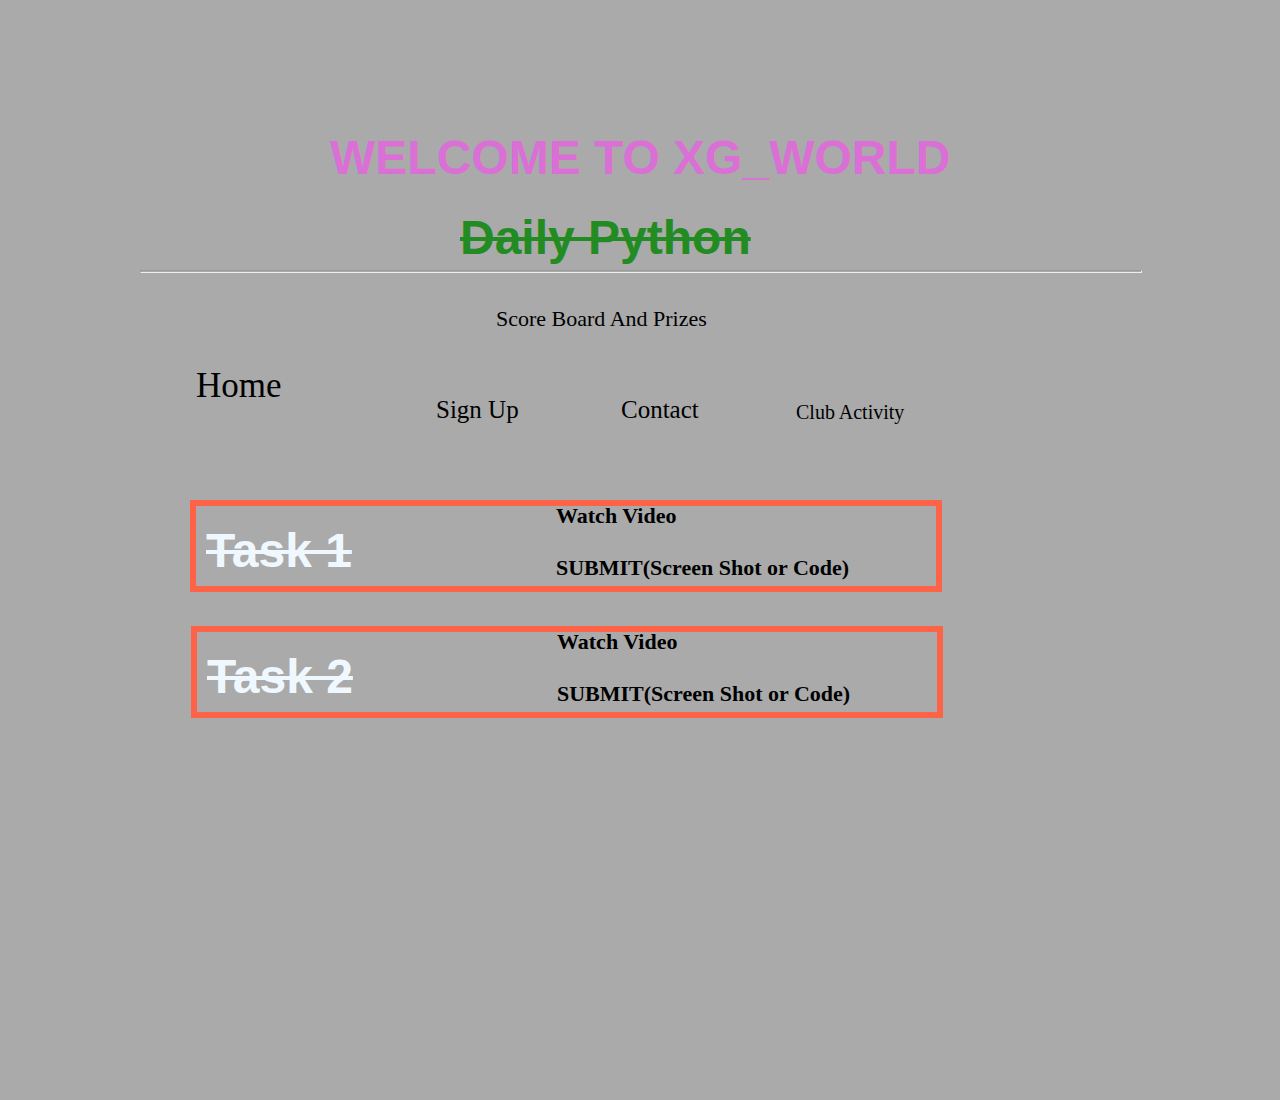
==== task.html @ b4821e2e "Add files via upload" ====
<! Doctype html>
<html>
<head>
  <title>Tasks</title>
  <meta charset="UTF-8">
  <meta name="viewpoint" content="width=device-width, intial-scale=1.0">
  <meta http-equiv="X-UA-Compatible" content="ie=edge">
  <link rel="stylesheet" href="taskStyle.css">
  <link rel="stylesheet" href="https://use.fontawesome.com/releases/v5.3.1/css/all.css" integrity="sha384-mzrmE5qonljUremFsqc01SB46JvROS7bZs3IO2EmfFsd15uHvIt+Y8vEf7N7fWAU" crossorigin="anonymous">
  <link rel="stylesheet" href="https://use.fontawesome.com/releases/v5.4.2/css/all.css" integrity="sha384-/rXc/GQVaYpyDdyxK+ecHPVYJSN9bmVFBvjA/9eOB+pb3F2w2N6fc5qB9Ew5yIns" crossorigin="anonymous">
  <link rel="stylesheet" href="https://use.fontawesome.com/releases/v5.4.2/css/all.css" integrity="sha384-/rXc/GQVaYpyDdyxK+ecHPVYJSN9bmVFBvjA/9eOB+pb3F2w2N6fc5qB9Ew5yIns" crossorigin="anonymous">
  <link rel="stylesheet" href="https://use.fontawesome.com/releases/v5.4.2/css/all.css" integrity="sha384-/rXc/GQVaYpyDdyxK+ecHPVYJSN9bmVFBvjA/9eOB+pb3F2w2N6fc5qB9Ew5yIns" crossorigin="anonymous">
  <link rel="stylesheet" href="https://use.fontawesome.com/releases/v5.5.0/css/all.css" integrity="sha384-B4dIYHKNBt8Bc12p+WXckhzcICo0wtJAoU8YZTY5qE0Id1GSseTk6S+L3BlXeVIU" crossorigin="anonymous">
   <link rel="stylesheet" href="https://use.fontawesome.com/releases/v5.5.0/css/all.css" integrity="sha384-B4dIYHKNBt8Bc12p+WXckhzcICo0wtJAoU8YZTY5qE0Id1GSseTk6S+L3BlXeVIU" crossorigin="anonymous">
   <link rel="stylesheet" href="https://use.fontawesome.com/releases/v5.5.0/css/all.css" integrity="sha384-B4dIYHKNBt8Bc12p+WXckhzcICo0wtJAoU8YZTY5qE0Id1GSseTk6S+L3BlXeVIU" crossorigin="anonymous">
   <link rel="stylesheet" href="https://use.fontawesome.com/releases/v5.5.0/css/all.css" integrity="sha384-B4dIYHKNBt8Bc12p+WXckhzcICo0wtJAoU8YZTY5qE0Id1GSseTk6S+L3BlXeVIU" crossorigin="anonymous">
   <link rel="stylesheet" href="https://use.fontawesome.com/releases/v5.5.0/css/all.css" integrity="sha384-B4dIYHKNBt8Bc12p+WXckhzcICo0wtJAoU8YZTY5qE0Id1GSseTk6S+L3BlXeVIU" crossorigin="anonymous">
   <link rel="stylesheet" href="https://use.fontawesome.com/releases/v5.5.0/css/all.css" integrity="sha384-B4dIYHKNBt8Bc12p+WXckhzcICo0wtJAoU8YZTY5qE0Id1GSseTk6S+L3BlXeVIU" crossorigin="anonymous">
   <link rel="stylesheet" href="https://use.fontawesome.com/releases/v5.5.0/css/all.css" integrity="sha384-B4dIYHKNBt8Bc12p+WXckhzcICo0wtJAoU8YZTY5qE0Id1GSseTk6S+L3BlXeVIU" crossorigin="anonymous">
   <link rel="stylesheet" href="https://use.fontawesome.com/releases/v5.5.0/css/all.css" integrity="sha384-B4dIYHKNBt8Bc12p+WXckhzcICo0wtJAoU8YZTY5qE0Id1GSseTk6S+L3BlXeVIU" crossorigin="anonymous">
</head>

<body>
  <br>  </br>
  <br>  </br>
  <br>  </br>
  <br>  </br>
  <br>  </br>
  <hr>
<div class="xg">

</div>
  <h1>Welcome To XG_World<h1>
    <h2>Daily Python</h2>
</div>


  <a href="index.html">
  <div class="box1">
     <p>Home</p>
     <icon5 class="fas fa-laptop-code"></icon5>
  </div>
</a>

  <a href="mailto:gzt11111@gmail.com?subject=Robin Sign Me Up">
  <div class="box2">
     <p>Sign Up</p>
     <icon7 class="fas fa-smile-wink" aria-hidden="true">
     </icon7>
  </div>
  </a>

<a href="mailto:gzt11111@gmail.com?subject=Robin Have a Question">
  <div class="box3">
     <p>Contact</p>
     <icon8 class="fas fa-music"></icon8>
  </div>
</a>
  <div class="box4">
     <p><sp>Club Activity</sp></p>
     <icon6 class="fab fa-angellist" aria-hidden="true">
     </icon6>
  </div>

  <a href="mainpage.html">
  <div class="boxHome">
     <p><sp>Score Board And Prizes</sp></p>
     <icon10 class="fab fa-fort-awesome" aria-hidden="true">
     </icon10>
  </div>
</a>

<div class="task1">
  <h2>Task 1</h2>
  <a href="https://www.youtube.com/watch?v=C5GiiUulWRs&list=PLQRNcG6B1Zs_gXLrbmL0EdE-ZQz7Kjmj3&index=1">
  <h4>Watch Video<h4>
    <i class="fab fa-youtube"></i>
  </a>
    <a href="mailto:gzt11111@gmail.com?subject=Submit: Task1">SUBMIT(Screen Shot or Code)</a>

    <div class="task2">
      <h2>Task 2</h2>
      <a href="https://www.youtube.com/watch?v=C5GiiUulWRs&list=PLQRNcG6B1Zs_gXLrbmL0EdE-ZQz7Kjmj3&index=1">
      <h4>Watch Video<h4>
        <i class="fab fa-youtube"></i>
      </a>
        <a href="mailto:gzt11111@gmail.com?subject=Submit: Task1">SUBMIT(Screen Shot or Code)</a>

  </div>
</body>
</html>
---- taskStyle.css ----
body{
margin: 0;
padding: 0;
/*background: url(media/background.jpg);*/
background:#aaa;
background-size: cover;
background-position: center;
font-family:  "Century Gothic";
animation-name: change;
animation-duration: 64s;
height:1100px;

animation-timing-function: linear;
animation-iteration-count: infinite;
}

.robin img{
	width: 200px;
	height: 300px;
	position: absolute;
	margin-left: 200px;
	margin-top: 150px;
	left: 50%;
  top:50%;
}
.robin h4{
	position: absolute;
	left: 50%;
  top:50%;
	font-size: 30px;
	margin-top: 300px;
}

.alex img{
	width: 200px;
	height: 300px;
	position: absolute;
	margin-left: -400px;
	margin-top: 150px;
	left: 50%;
  top:50%;
}

.alex1{
	width: 200px;
	height: 300px;
	position: absolute;
	margin-left: -590px;
	margin-top: 150px;
	left: 50%;
  top:50%;
}

.alex2{
	width: 200px;
	height: 300px;
	position: absolute;
	margin-left: -400px;
	margin-top: 450px;
	left: 50%;
  top:50%;
}

.alex3{
	width: 200px;
	height: 300px;
	position: absolute;
	margin-left: -590px;
	margin-top: 450px;
	left: 50%;
  top:50%;
}





.alex h4{
	position: absolute;
	left: 50%;
  top:50%;
	font-size: 30px;
	margin-top: 300px;
	margin-left: -170px;
}

hr{
	left: 50%;
  top:50%;
  color: #aaa;
	margin-left: -500px;
	margin-top: -180px;
	background-color: #aaa;
	width: 1000px;
  height: 1px;
	position: absolute;

}

.line2{
	left: 50%;
  top:50%;
  color: #fff;
	margin-left: -140px;
	margin-top: 90px;
	background-color: #fff;
	width: 200px;
  height: 7px;
	position: absolute;
}

.xg{
	left: 50%;
  top:50%;
	text-align: center;
	margin-top: -170px;
}



h1{
	font-family: "Avant Garde", Avantgarde, "Century Gothic", CenturyGothic, "AppleGothic", sans-serif;
  font-size: 48px;
	color: #DA70D6;
	left: 50%;
  top:50%;
  text-transform: uppercase;
	margin-top: -320px;
	text-align: center;
	margin-left: -310px;
	position: absolute;
}

h2{
	left: 50%;
  top:50%;
	font-family: "Avant Garde", Avantgarde, "Century Gothic", CenturyGothic, "AppleGothic", sans-serif;
  font-size: 48px;
	color: #228B22;
  text-transform: none;
	margin-top: -240px;
	text-align: center;
	margin-left: -180px;
	position: absolute;
	text-decoration: line-through;
}

a{
	text-decoration:none;
	color:#000;
}

.box1{
	width: 190px;
	height: 130px;
	left: 50%;
  top:50%;
	margin-left: -450px;
	margin-top: -150px;
	position: absolute;
	border-width: 3px;
	border-color: red;
	border: 6px solid #aaa;
	animation: jump 2s 0s ease-in-out infinite;
}

.box1 p{
	font-size: 35px;
	margin-top: 60px;
}


.box2{
	left: 50%;
  top:50%;
	width: 140px;
	height: 80px;
	font-size: 22px;
	margin-left: -210px;
	margin-top: -100px;
	position: absolute;
	border-width: 3px;
	border-color: red;
	border: 6px solid #aaa;
	color: #000;

}

.box2 p{
	font-size: 25px;
	margin-top: 40px;
}

.box3{
	left: 50%;
	top:50%;
	width: 140px;
	height: 80px;
	font-size: 25px;
	margin-left: -25px;
	margin-top: -100px;
	position: absolute;
	border-width: 3px;
	border-color: red;
	border: 6px solid #aaa;
}
.box3 p{
	font-size: 25px;
	margin-top: 40px;
}

.box4{
	left: 50%;
	top:50%;
	width: 140px;
	height: 80px;
	font-size: 22px;
	margin-left: 150px;
	margin-top: -100px;
	position: absolute;
	border-width: 3px;
	border-color: red;
	border: 6px solid #aaa;
}
.box4 p{
	font-size: 20px;
	margin-top: 45px;
}

.boxHome{
	left: 50%;
	top:50%;
	width: 325px;
	height: 30px;
	font-size: 22px;
	margin-left: -210px;
	margin-top: -150px;
	position: absolute;
	border-width: 3px;
	border-color: red;
	border: 6px solid #aaa;
}

.boxHome p{
	margin-top: 0px;
	margin-left: 60px;
	color: #000;
}


.boxes{

}
.box1:hover icon5{

	animation: iconjump 2s 0s ease-in-out forwards;
}

.box1:hover {
    background-color: #EE82EE;
}

.box2:hover{
    background-color: #EE82EE;
}

.box2:hover icon7{
	animation: iconjump 2s 0s ease-in-out forwards;
}

.box3:hover icon8{

	animation: iconjump 2s 0s ease-in-out forwards;
}

.box3:hover{
    background-color: #EE82EE;
}

.box4:hover icon6{

	animation: iconjump 2s 0s ease-in-out forwards;
}

.boxHome:hover{
    background-color: #EE82EE;
}

.boxHome:hover icon10{

	animation: iconjump 2s 0s ease-in-out forwards;
}

.box4:hover{
    background-color: #EE82EE;
}

h3{
	left: 50%;
	top:50%;
	margin-left: -185px;
  margin-top: 30px;
	position: absolute;
	font-size: 30px;
}


icon5{
    margin-left: 20px;
    margin-top: -130px;
    opacity: 0;
		font-size: 45px;
		color:#000;
}

icon6{
    margin-left: 20px;
    margin-top: -90px;
    opacity: 0;
    font-size: 40px;
		color:#000;
}

icon7{
    margin-left: 20px;
    margin-top: -85px;
color:#000;
    opacity: 0;
}

icon8{
    margin-left: 20px;
    margin-top: -90px;
    opacity: 0;
		color:#000;
}

icon10{
    margin-left: 20px;
    margin-top: -50px;
    opacity: 0;
		font-size: 25px;
		color:#000;
}

.task1{
	left: 50%;
	top:50%;
	width: 740px;
	height: 80px;
	font-size: 22px;
	margin-left: -450px;
	margin-top: 50px;
	position: absolute;
	border-width: 3px;
	border-color: red;
	border: 6px solid #FF6347;
}



.task1 h2{
	margin-left: -360px;
	margin-top: -23px;
	color: AliceBlue;
}

.task1 h4{
	margin-left: 360px;
	margin-top: -3px;
}

.task1 h4:hover {
	color:gold;
}

.task1 a:hover{
	color:gold;
}

.task1 i{
	margin-left: 150px;
	margin-top: -50px;
	position: absolute;
}

.task1 i:hover{
	color:gold;
}

.task2{
	left: 50%;
	top:50%;
	width: 740px;
	height: 80px;
	font-size: 22px;
	margin-left: -375px;
	margin-top: 80px;
	position: absolute;
	border-width: 3px;
	border-color: red;
	border: 6px solid #FF6347;
}



.task2 h2{
	margin-left: -360px;
	margin-top: -23px;
	color: AliceBlue;
}

.task2 h4{
	margin-left: 360px;
	margin-top: -3px;
}

.task2 h4:hover {
	color:gold;
}

.task2 a:hover{
	color:gold;
}

.task2 i{
	margin-left: 150px;
	margin-top: -50px;
	position: absolute;
}

.task2 i:hover{
	color:gold;
}



@keyframes change{
	0%{background: #AFEEEE}
	10%{background: #B0E0E6}
	20%{background: #ADD8E6}
	30%{background: #87CEEB}
	40%{background: #87CEFA}
	50%{background: #B0C4DE}
	60%{background: #87CEFA}
	70%{background: #87CEEB}
	80%{background: #ADD8E6}
	90%{background: #B0E0E6}
	100%{background: #AFEEEE}
}

@keyframes iconjump{
    0%{
        opacity: 0;
        transform: translateY(-50px);
    }

    20%{
        opacity: 1;
        transform: translateY(0px);
    }

    50%{
        opacity: 1;
        transform: rotateX(360deg);
    }

    100%{
        opacity: 1;
        transform: rotateX(360deg);
    }
}
@keyframes jump{
	0%{
		transform: translateY(-3px);
	}
	50%{
		transform: translateY(3px);
	}
	100%{
		transform: translateY(-3px);
	}
}

@keyframes schoolss{

 0%{
		color: #aaa;
	}

	50%{
		color: #2E8B57;
	}

	100%{
		color: #aaa;
	}
}
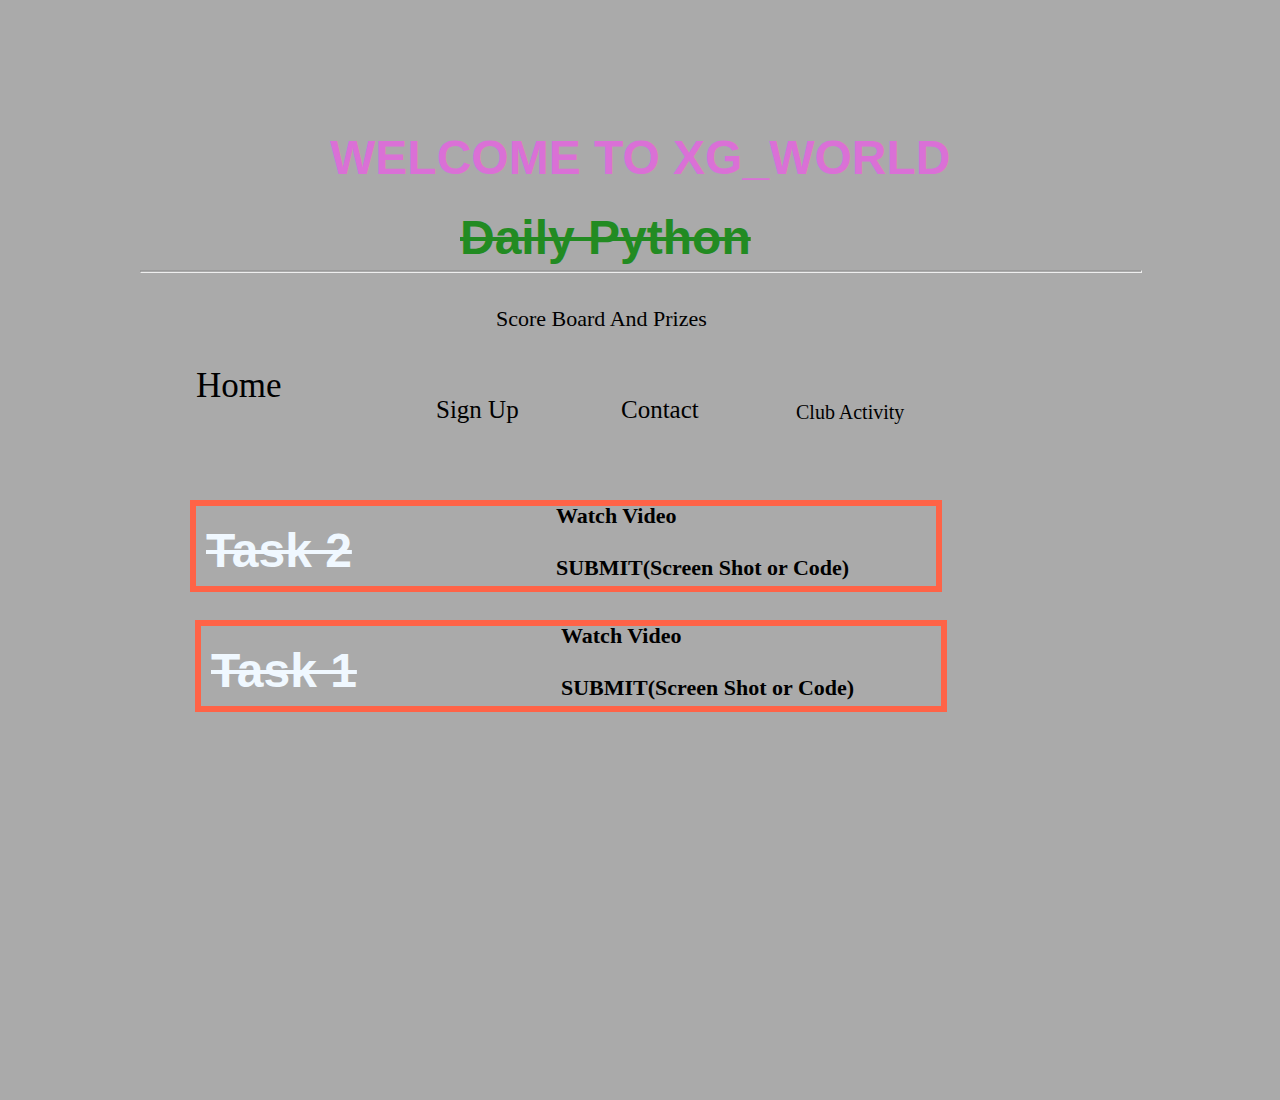
==== commit eebe4e87: "Add files via upload" ====
--- a/task.html
+++ b/task.html
@@ -77,7 +77,7 @@
     <i class="fab fa-youtube"></i>
   </a>
     <a href="mailto:gzt11111@gmail.com?subject=Submit: Task1">SUBMIT(Screen Shot or Code)</a>
-
+</div>
     <div class="task2">
       <h2>Task 2</h2>
       <a href="https://www.youtube.com/watch?v=C5GiiUulWRs&list=PLQRNcG6B1Zs_gXLrbmL0EdE-ZQz7Kjmj3&index=1">
--- a/taskStyle.css
+++ b/taskStyle.css
@@ -349,8 +349,9 @@
 	width: 740px;
 	height: 80px;
 	font-size: 22px;
-	margin-left: -450px;
-	margin-top: 50px;
+
+	margin-left: -445px;
+	margin-top: 170px;
 	position: absolute;
 	border-width: 3px;
 	border-color: red;
@@ -394,8 +395,8 @@
 	width: 740px;
 	height: 80px;
 	font-size: 22px;
-	margin-left: -375px;
-	margin-top: 80px;
+	margin-left: -450px;
+	margin-top: 50px;
 	position: absolute;
 	border-width: 3px;
 	border-color: red;
